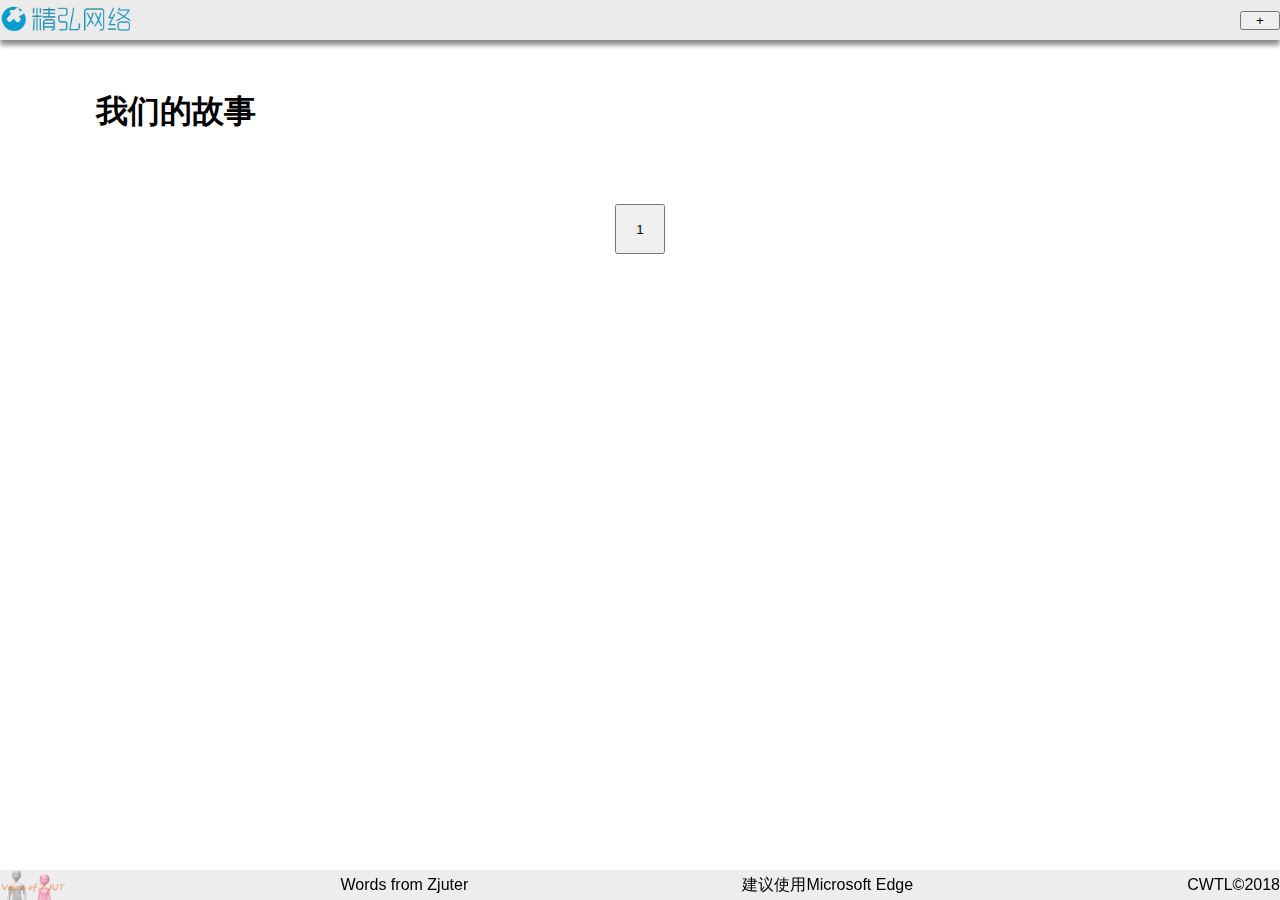
==== board/admin.html @ 1c87cec3 "fix" ====
﻿
<!doctype html>
<html>

<head>
    <meta charset="utf-8" />
    <title>工大之言</title>
    <meta name="viewport" content="width=device-width, initial-scale=1.0">
    <link href="./assets/favicon.ico" rel="icon" type="image/x-icon">
    <link rel="stylesheet" href="./css/buttons.css">
    <link rel="stylesheet" href="./css/css.css">
    <script type="text/javascript" src="https://cdnjs.cloudflare.com/ajax/libs/jquery/3.3.1/jquery.min.js"></script>
</head>

<body>
    <header>
        <nav role="navigation">
            <div class="logo">
                <img alt="logo" src="./assets/Joy.png" height="32" />
            </div>
        </nav>
        <button class="new-post button-small button-highlight button-box button-giant button-longshadow-right button-longshadow-expand" onclick="location.href='newPost.html?source=0'">+</button>
    </header>
    <div class="p-container">
        <h1>我们的故事</h1>
        <div id="message-container" class="message-container">

            <div class="spinner">
                <div class="rect1"></div>
                <div class="rect2"></div>
                <div class="rect3"></div>
                <div class="rect4"></div>
                <div class="rect5"></div>
            </div>

            <div class="message" id="model-message">
                <div class="message-body">
                    <h3 class="message-title">Title</h3>
                    <p class="message-text">The first message</p>
                </div>
                <div>
                    <div class="message-footer">
                        <span><button class="like button button-action button-circle" onclick="like($(this).parent().parent().parent().attr('id'));">👍</button><span class="like-num">0</span></span>
                        <span><button class="dislike button button-action button-circle" onclick="dislike($(this).parent().parent().parent().attr('id'));">👎</button><span class="dislike-num">0</span></span>
                        <button class="Comment-button button button-action button-pill" onclick="newPost($(this)); ">见解</button>
                        <button class="Comment-button button button-caution button-circle button-jumbo" onclick="delPost($(this).parent().parent().parent().attr('id'),adminCode); ">X</button>
                    </div>
                    <div class="comment-container"></div>
                </div>
            </div>
            <div class="message comment" id="model-comment">
                <div class="message-body">
                    <h3 class="message-title">Title</h3>
                    <p class="message-text">The first message</p>
                </div>
                <div>
                    <div class="message-footer">
                        <span><button class="like button button-action button-circle" onclick="like($(this).parent().parent().parent().attr('id'));">👍</button><span class="like-num">0</span></span>
                        <span><button class="dislike button button-action button-circle" onclick="dislike($(this).parent().parent().parent().attr('id'));">👎</button><span class="dislike-num">0</span></span>
                        <button class="Comment-button button button-action button-pill" onclick="newPost($(this)); ">见解</button>
                        <button class="Comment-button button button-caution button-circle button-jumbo" onclick="delPost($(this).parent().parent().parent().attr('id'),adminCode); ">X</button>
                    </div>
                    <div class="comment-container"></div>
                </div>

            </div>
        </div>
        <div class="page-container" id="page-container">
            <button class="switchPage-button button button-action button-circle" onclick="Clean();Get_data(parseInt(event.target.innerHTML));">1</button>
        </div>
    </div>
    <footer>
        <img alt="footlogo" src="./assets/footer.png" height="32" />
        <span>Words from Zjuter</span>
        <span>建议使用Microsoft Edge</span>
        <span>CWTL©2018</span>
    </footer>
    <!-- Scripts -->
    <script type="text/javascript" src="./js/js.js"></script>
    <script type="text/javascript">
        function newPost(combut) {
            location.href = 'newPost.html?source=' + combut.parent().parent().parent().attr('id');
        }
    </script>
</body>
<script>
    $("#model-message").hide(); //隐藏模板
    $("#model-comment").hide(); //隐藏模板
    GetPageInfo();
    Get_data(1);
    var ac = getQueryString("ac");
    var adminCode=ac;
</script>

</html>
---- board/css/css.css ----
﻿@charset "UTF-8";

* {
	-webkit-box-sizing: border-box;
	   -moz-box-sizing: border-box;
	        box-sizing: border-box;
	margin: 0;
	padding: 0;
}

html, body {
	width: 100%;
	height: 100%;
}

body {
	background-color: #fff;
	padding-top: 40px;
}

header {
    position: fixed;
	top: 0;
	left: 0;
	z-index: 100;
	
	display: -webkit-flex;
	display:         flex;
	justify-content: space-between;
	-webkit-align-items: center;
            align-items: center;
	width: 100%;
    height: 40px;
    -webkit-backdrop-filter: blur(20px);
          backdrop-filter: blur(20px);
    background-color: rgb(230, 230, 230,0.8);
	box-shadow: 0px 5px 5px #888888;
	
}

.logo {
text-align: center;

}
.new-post {
	width: 40px;
}

.back {
	width: 40px;
}

.p-container{
	width: 100%;
	margin-top: 50px;
	margin-bottom: 150px;
}
.p-container h1{
	margin-left: 3em;
	margin-right: auto;
}

.message-container {
	display: -webkit-flex;
	display:         flex;
	flex-direction: column; 
	/* justify-content: center; */
	flex-wrap: wrap;
	-webkit-align-items: center;
            align-items: center;

	width: 70%;
	margin-top: 50px;
	margin-bottom: 20px;
	margin-left: auto;
	margin-right: auto;
}

.message {
	width: 90%;
	max-width: 1600px;
	min-width: 300px;
	overflow: hidden;
	border: 1px;
	border-radius: 10px;
	border-style: solid;
	border-color: rgb(170, 175, 170);
	margin-left: auto;
	margin-right: auto;	
	margin-top: 10px;
	margin-bottom: 15px;
	box-shadow: 0px 5px 5px #888888;
}

.message-body {
	margin: 2em;
}

.message-footer {
	display: -webkit-flex;
	display:         flex;
	justify-content: center; 

	margin: 10px;
}

.page-container {
	display: -webkit-flex;
	display:         flex;
	
	-webkit-justify-content: center;
            justify-content: center;
	width: 100%;
	margin-top: 10px;
	margin-bottom: 200px;

}
.switchPage-button {
	width:50px;
	height:50px;
}
/* .comment {
	margin: 10px;
} */
.Comment-button {
	display: inline;
}

footer {
	position: fixed;
	bottom: 0;
	left: 0;

	display: -webkit-flex;
	display:         flex;
	justify-content: space-between;
	-webkit-align-items: center;
            align-items: center;
	width: 100%;
	height: 30px;

	-webkit-backdrop-filter: blur(20px);
	backdrop-filter: blur(20px);
	background-color: rgb(230, 230, 230,0.7);
	
}
footer span {
	font-family:-apple-system, BlinkMacSystemFont, 'Segoe UI', Roboto, Oxygen, Ubuntu, Cantarell, 'Open Sans', 'Helvetica Neue', sans-serif;
	
}


.spinner {
    margin: 100px auto;
    width: 50px;
    height: 60px;
    text-align: center;
    font-size: 10px;
}

    .spinner > div {
        background-color: #67CF22;
        height: 100%;
        width: 6px;
        display: inline-block;
        -webkit-animation: stretchdelay 1.2s infinite ease-in-out;
        animation: stretchdelay 1.2s infinite ease-in-out;
    }

    .spinner .rect2 {
        -webkit-animation-delay: -1.1s;
        animation-delay: -1.1s;
    }

    .spinner .rect3 {
        -webkit-animation-delay: -1.0s;
        animation-delay: -1.0s;
    }

    .spinner .rect4 {
        -webkit-animation-delay: -0.9s;
        animation-delay: -0.9s;
    }

    .spinner .rect5 {
        -webkit-animation-delay: -0.8s;
        animation-delay: -0.8s;
    }

@-webkit-keyframes stretchdelay {
    0%, 40%, 100% {
        -webkit-transform: scaleY(0.4)
    }

    20% {
        -webkit-transform: scaleY(1.0)
    }
}

@keyframes stretchdelay {
    0%, 40%, 100% {
        transform: scaleY(0.4);
        -webkit-transform: scaleY(0.4);
    }

    20% {
        transform: scaleY(1.0);
        -webkit-transform: scaleY(1.0);
    }
}
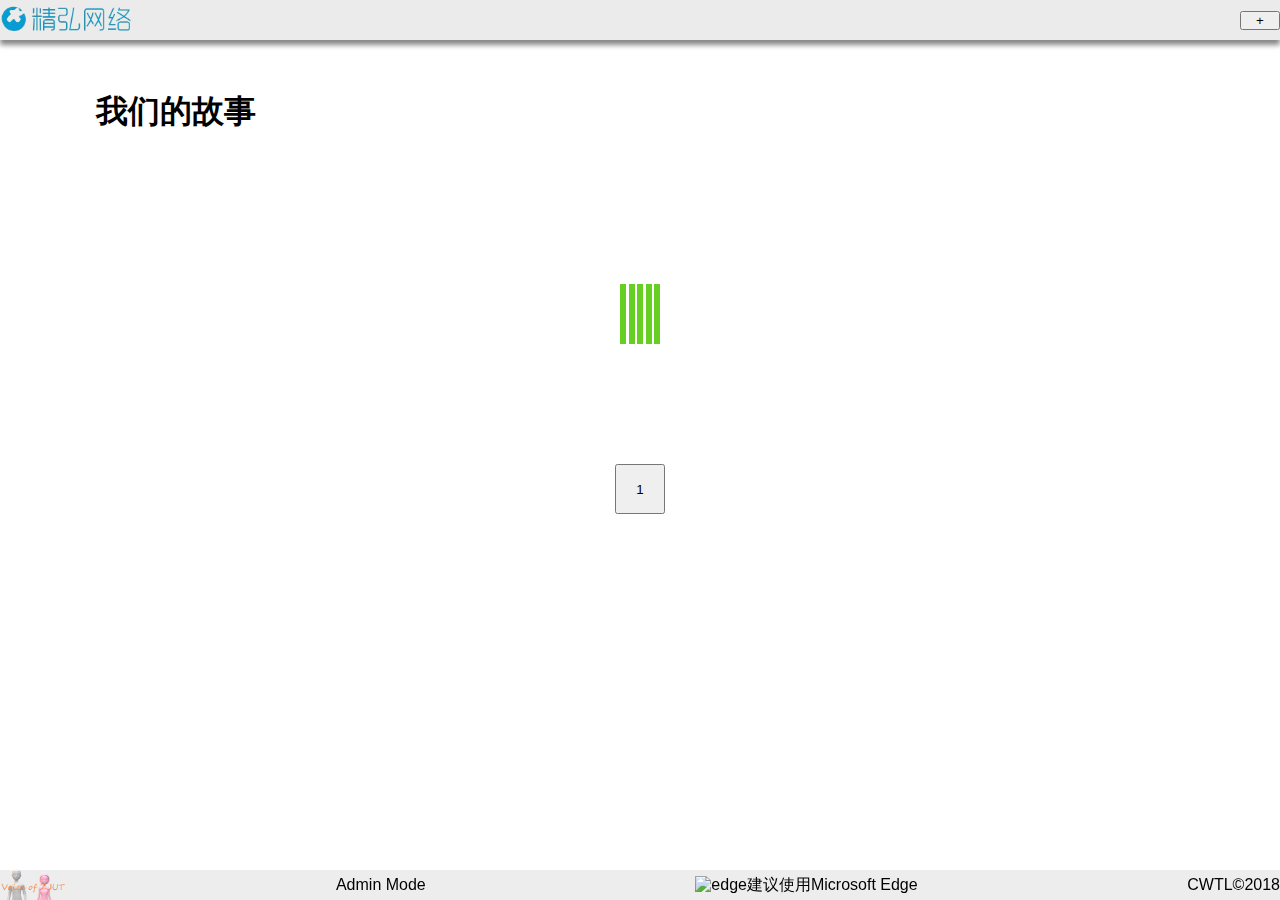
==== commit 2aef37de: "fix" ====
--- a/board/admin.html
+++ b/board/admin.html
@@ -1,5 +1,4 @@
-﻿
-<!doctype html>
+﻿<!doctype html>
 <html>
 
 <head>
@@ -19,7 +18,8 @@
                 <img alt="logo" src="./assets/Joy.png" height="32" />
             </div>
         </nav>
-        <button class="new-post button-small button-highlight button-box button-giant button-longshadow-right button-longshadow-expand" onclick="location.href='newPost.html?source=0'">+</button>
+        <button class="new-post button-small button-highlight button-box button-giant button-longshadow-right button-longshadow-expand"
+            onclick="location.href='newPost.html?source=0'">+</button>
     </header>
     <div class="p-container">
         <h1>我们的故事</h1>
@@ -40,10 +40,12 @@
                 </div>
                 <div>
                     <div class="message-footer">
-                        <span><button class="like button button-action button-circle" onclick="like($(this).parent().parent().parent().attr('id'));">👍</button><span class="like-num">0</span></span>
-                        <span><button class="dislike button button-action button-circle" onclick="dislike($(this).parent().parent().parent().attr('id'));">👎</button><span class="dislike-num">0</span></span>
+                        <span><button class="like button button-action button-circle" onclick="like($(this).parent().parent().parent().parent().attr('id'));">👍</button><span
+                                class="like-num">0</span></span>
+                        <span><button class="dislike button button-action button-circle" onclick="dislike($(this).parent().parent().parent().parent().attr('id'));">👎</button><span
+                                class="dislike-num">0</span></span>
                         <button class="Comment-button button button-action button-pill" onclick="newPost($(this)); ">见解</button>
-                        <button class="Comment-button button button-caution button-circle button-jumbo" onclick="delPost($(this).parent().parent().parent().attr('id'),adminCode); ">X</button>
+                        <button class="del-button button button-action button-circle" onclick="delPost($(this).parent().parent().parent().attr('id'),adminCode); ">X</button>
                     </div>
                     <div class="comment-container"></div>
                 </div>
@@ -55,10 +57,12 @@
                 </div>
                 <div>
                     <div class="message-footer">
-                        <span><button class="like button button-action button-circle" onclick="like($(this).parent().parent().parent().attr('id'));">👍</button><span class="like-num">0</span></span>
-                        <span><button class="dislike button button-action button-circle" onclick="dislike($(this).parent().parent().parent().attr('id'));">👎</button><span class="dislike-num">0</span></span>
+                        <span><button class="like button button-action button-circle" onclick="like($(this).parent().parent().parent().parent().attr('id'));">👍</button><span
+                                class="like-num">0</span></span>
+                        <span><button class="dislike button button-action button-circle" onclick="dislike($(this).parent().parent().parent().parent().attr('id'));">👎</button><span
+                                class="dislike-num">0</span></span>
                         <button class="Comment-button button button-action button-pill" onclick="newPost($(this)); ">见解</button>
-                        <button class="Comment-button button button-caution button-circle button-jumbo" onclick="delPost($(this).parent().parent().parent().attr('id'),adminCode); ">X</button>
+                        <button class="del-button button button-action button-circle" onclick="delPost($(this).parent().parent().parent().attr('id'),adminCode); ">X</button>
                     </div>
                     <div class="comment-container"></div>
                 </div>
@@ -71,8 +75,8 @@
     </div>
     <footer>
         <img alt="footlogo" src="./assets/footer.png" height="32" />
-        <span>Words from Zjuter</span>
-        <span>建议使用Microsoft Edge</span>
+        <span>Admin Mode</span>
+        <span><img alt="edge" src="./assets/edge.png" height="18" />建议使用Microsoft Edge</span>
         <span>CWTL©2018</span>
     </footer>
     <!-- Scripts -->
@@ -84,12 +88,25 @@
     </script>
 </body>
 <script>
+
+
     $("#model-message").hide(); //隐藏模板
     $("#model-comment").hide(); //隐藏模板
-    GetPageInfo();
-    Get_data(1);
     var ac = getQueryString("ac");
-    var adminCode=ac;
+    var adminCode = ac;
+    if (ac == '0' || ac == '') {
+        var theResponse = window.prompt("欢迎？请输入管理员密码:", "");
+        adminCodeCK(theResponse);
+      
+        
+        GetPageInfo();
+        Get_data(1);
+    }else{
+        adminCodeCK(theResponse);  
+      GetPageInfo();
+      Get_data(1);
+    }
+
 </script>
 
-</html>
+</html>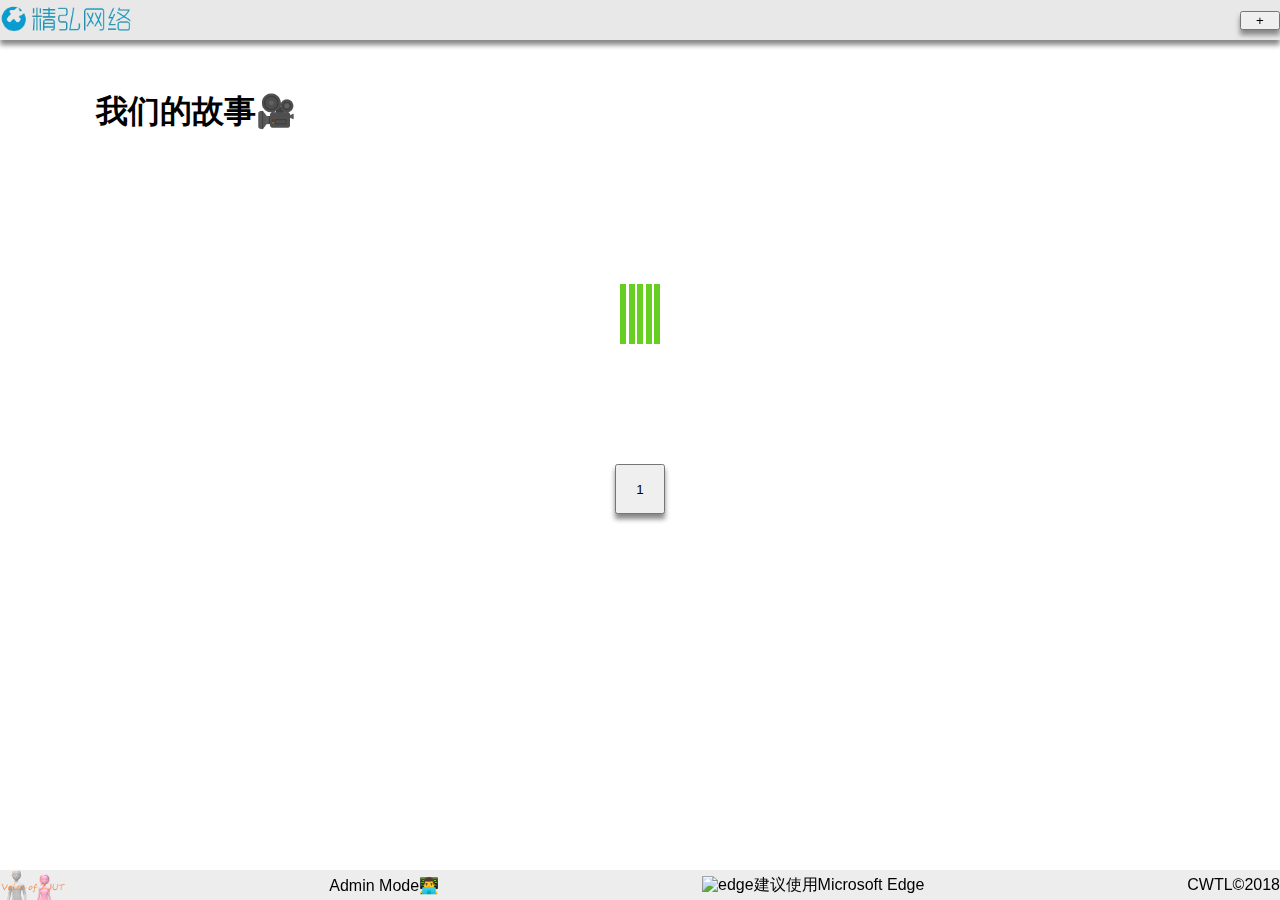
==== commit 2df277cb: "fix" ====
--- a/board/admin.html
+++ b/board/admin.html
@@ -22,7 +22,7 @@
             onclick="location.href='newPost.html?source=0'">+</button>
     </header>
     <div class="p-container">
-        <h1>我们的故事</h1>
+        <h1>我们的故事🎥</h1>
         <div id="message-container" class="message-container">
 
             <div class="spinner">
@@ -37,6 +37,7 @@
                 <div class="message-body">
                     <h3 class="message-title">Title</h3>
                     <p class="message-text">The first message</p>
+                    <p class="message-time"></p>
                 </div>
                 <div>
                     <div class="message-footer">
@@ -75,7 +76,7 @@
     </div>
     <footer>
         <img alt="footlogo" src="./assets/footer.png" height="32" />
-        <span>Admin Mode</span>
+        <span>Admin Mode👨‍💻</span>
         <span><img alt="edge" src="./assets/edge.png" height="18" />建议使用Microsoft Edge</span>
         <span>CWTL©2018</span>
     </footer>
@@ -97,14 +98,9 @@
     if (ac == '0' || ac == '') {
         var theResponse = window.prompt("欢迎？请输入管理员密码:", "");
         adminCodeCK(theResponse);
-      
-        
-        GetPageInfo();
-        Get_data(1);
     }else{
-        adminCodeCK(theResponse);  
-      GetPageInfo();
-      Get_data(1);
+        adminCodeCK(adminCode,true);  
+       
     }
 
 </script>
--- a/board/css/css.css
+++ b/board/css/css.css
@@ -1,154 +1,157 @@
-﻿@charset "UTF-8";
+@charset "UTF-8";
 
 * {
-	-webkit-box-sizing: border-box;
-	   -moz-box-sizing: border-box;
-	        box-sizing: border-box;
-	margin: 0;
-	padding: 0;
+    -webkit-box-sizing: border-box;
+    -moz-box-sizing: border-box;
+    box-sizing: border-box;
+    margin: 0;
+    padding: 0;
 }
 
 html, body {
-	width: 100%;
-	height: 100%;
+    width: 100%;
+    height: 100%;
 }
 
 body {
-	background-color: #fff;
-	padding-top: 40px;
+    background-color: #fff;
+    padding-top: 40px;
 }
 
 header {
     position: fixed;
-	top: 0;
-	left: 0;
-	z-index: 100;
-	
-	display: -webkit-flex;
-	display:         flex;
-	justify-content: space-between;
-	-webkit-align-items: center;
-            align-items: center;
-	width: 100%;
+    top: 0;
+    left: 0;
+    z-index: 100;
+    display: -webkit-flex;
+    display: flex;
+    justify-content: space-between;
+    -webkit-align-items: center;
+    align-items: center;
+    width: 100%;
     height: 40px;
     -webkit-backdrop-filter: blur(20px);
-          backdrop-filter: blur(20px);
-    background-color: rgb(230, 230, 230,0.8);
-	box-shadow: 0px 5px 5px #888888;
-	
+    backdrop-filter: blur(20px);
+    background-color: rgb(230, 230, 230, 0.9);
+    box-shadow: 0px 5px 5px #888888;
+}
+
+button {
+    box-shadow: 0px 5px 5px #888888;
 }
 
 .logo {
-text-align: center;
-
-}
+    text-align: center;
+}
+
 .new-post {
-	width: 40px;
+    width: 40px;
 }
 
 .back {
-	width: 40px;
-}
-
-.p-container{
-	width: 100%;
-	margin-top: 50px;
-	margin-bottom: 150px;
-}
-.p-container h1{
-	margin-left: 3em;
-	margin-right: auto;
+    width: 40px;
+}
+
+.p-container {
+    width: 100%;
+    margin-top: 50px;
+    margin-bottom: 150px;
+}
+
+.p-container h1 {
+    margin-left: 3em;
+    margin-right: auto;
 }
 
 .message-container {
-	display: -webkit-flex;
-	display:         flex;
-	flex-direction: column; 
-	/* justify-content: center; */
-	flex-wrap: wrap;
-	-webkit-align-items: center;
-            align-items: center;
-
-	width: 70%;
-	margin-top: 50px;
-	margin-bottom: 20px;
-	margin-left: auto;
-	margin-right: auto;
-}
-
+    display: -webkit-flex;
+    display: flex;
+    flex-direction: column;
+    /* justify-content: center; */
+    flex-wrap: wrap;
+    -webkit-align-items: center;
+    align-items: center;
+    width: 70%;
+    margin-top: 50px;
+    margin-bottom: 20px;
+    margin-left: auto;
+    margin-right: auto;
+}
+.message-time{
+    margin-right: 10px;
+}
 .message {
-	width: 90%;
-	max-width: 1600px;
-	min-width: 300px;
-	overflow: hidden;
-	border: 1px;
-	border-radius: 10px;
-	border-style: solid;
-	border-color: rgb(170, 175, 170);
-	margin-left: auto;
-	margin-right: auto;	
-	margin-top: 10px;
-	margin-bottom: 15px;
-	box-shadow: 0px 5px 5px #888888;
+    width: 90%;
+    max-width: 1600px;
+    min-width: 200px;
+    overflow: hidden;
+    border: 0.5px;
+    border-radius: 10px;
+    border-style: solid;
+    border-color: rgb(211, 211, 211);
+    margin-left: auto;
+    margin-right: auto;
+    margin-top: 10px;
+    margin-bottom: 15px;
+    box-shadow: 0px 3px 10px 5px #aaa;
 }
 
 .message-body {
-	margin: 2em;
+    margin: 2em;
 }
 
 .message-footer {
-	display: -webkit-flex;
-	display:         flex;
-	justify-content: center; 
-
-	margin: 10px;
+    display: -webkit-flex;
+    display: flex;
+    justify-content: center;
+    margin: 10px;
 }
 
 .page-container {
-	display: -webkit-flex;
-	display:         flex;
-	
-	-webkit-justify-content: center;
-            justify-content: center;
-	width: 100%;
-	margin-top: 10px;
-	margin-bottom: 200px;
-
-}
+    display: -webkit-flex;
+    display: flex;
+    -webkit-justify-content: center;
+    justify-content: center;
+    width: 100%;
+    margin-top: 10px;
+    margin-bottom: 200px;
+}
+
 .switchPage-button {
-	width:50px;
-	height:50px;
-}
+    width: 50px;
+    height: 50px;
+}
+
 /* .comment {
 	margin: 10px;
 } */
 .Comment-button {
-	display: inline;
+    display: inline;
+}
+.del-button{
+    display: inline;
+    background-color: rosybrown;
 }
 
 footer {
-	position: fixed;
-	bottom: 0;
-	left: 0;
-
-	display: -webkit-flex;
-	display:         flex;
-	justify-content: space-between;
-	-webkit-align-items: center;
-            align-items: center;
-	width: 100%;
-	height: 30px;
-
-	-webkit-backdrop-filter: blur(20px);
-	backdrop-filter: blur(20px);
-	background-color: rgb(230, 230, 230,0.7);
-	
-}
+    position: fixed;
+    bottom: 0;
+    left: 0;
+    display: -webkit-flex;
+    display: flex;
+    justify-content: space-between;
+    -webkit-align-items: center;
+    align-items: center;
+    width: 100%;
+    height: 30px;
+    -webkit-backdrop-filter: blur(20px);
+    backdrop-filter: blur(20px);
+    background-color: rgb(230, 230, 230, 0.7);
+}
+
 footer span {
-	font-family:-apple-system, BlinkMacSystemFont, 'Segoe UI', Roboto, Oxygen, Ubuntu, Cantarell, 'Open Sans', 'Helvetica Neue', sans-serif;
-	
-}
-
+    font-family: -apple-system, BlinkMacSystemFont, 'Segoe UI', Roboto, Oxygen, Ubuntu, Cantarell, 'Open Sans', 'Helvetica Neue', sans-serif;
+}
 
 .spinner {
     margin: 100px auto;
@@ -158,34 +161,34 @@
     font-size: 10px;
 }
 
-    .spinner > div {
-        background-color: #67CF22;
-        height: 100%;
-        width: 6px;
-        display: inline-block;
-        -webkit-animation: stretchdelay 1.2s infinite ease-in-out;
-        animation: stretchdelay 1.2s infinite ease-in-out;
-    }
-
-    .spinner .rect2 {
-        -webkit-animation-delay: -1.1s;
-        animation-delay: -1.1s;
-    }
-
-    .spinner .rect3 {
-        -webkit-animation-delay: -1.0s;
-        animation-delay: -1.0s;
-    }
-
-    .spinner .rect4 {
-        -webkit-animation-delay: -0.9s;
-        animation-delay: -0.9s;
-    }
-
-    .spinner .rect5 {
-        -webkit-animation-delay: -0.8s;
-        animation-delay: -0.8s;
-    }
+.spinner>div {
+    background-color: #67CF22;
+    height: 100%;
+    width: 6px;
+    display: inline-block;
+    -webkit-animation: stretchdelay 1.2s infinite ease-in-out;
+    animation: stretchdelay 1.2s infinite ease-in-out;
+}
+
+.spinner .rect2 {
+    -webkit-animation-delay: -1.1s;
+    animation-delay: -1.1s;
+}
+
+.spinner .rect3 {
+    -webkit-animation-delay: -1.0s;
+    animation-delay: -1.0s;
+}
+
+.spinner .rect4 {
+    -webkit-animation-delay: -0.9s;
+    animation-delay: -0.9s;
+}
+
+.spinner .rect5 {
+    -webkit-animation-delay: -0.8s;
+    animation-delay: -0.8s;
+}
 
 @-webkit-keyframes stretchdelay {
     0%, 40%, 100% {
@@ -207,4 +210,4 @@
         transform: scaleY(1.0);
         -webkit-transform: scaleY(1.0);
     }
-}+}
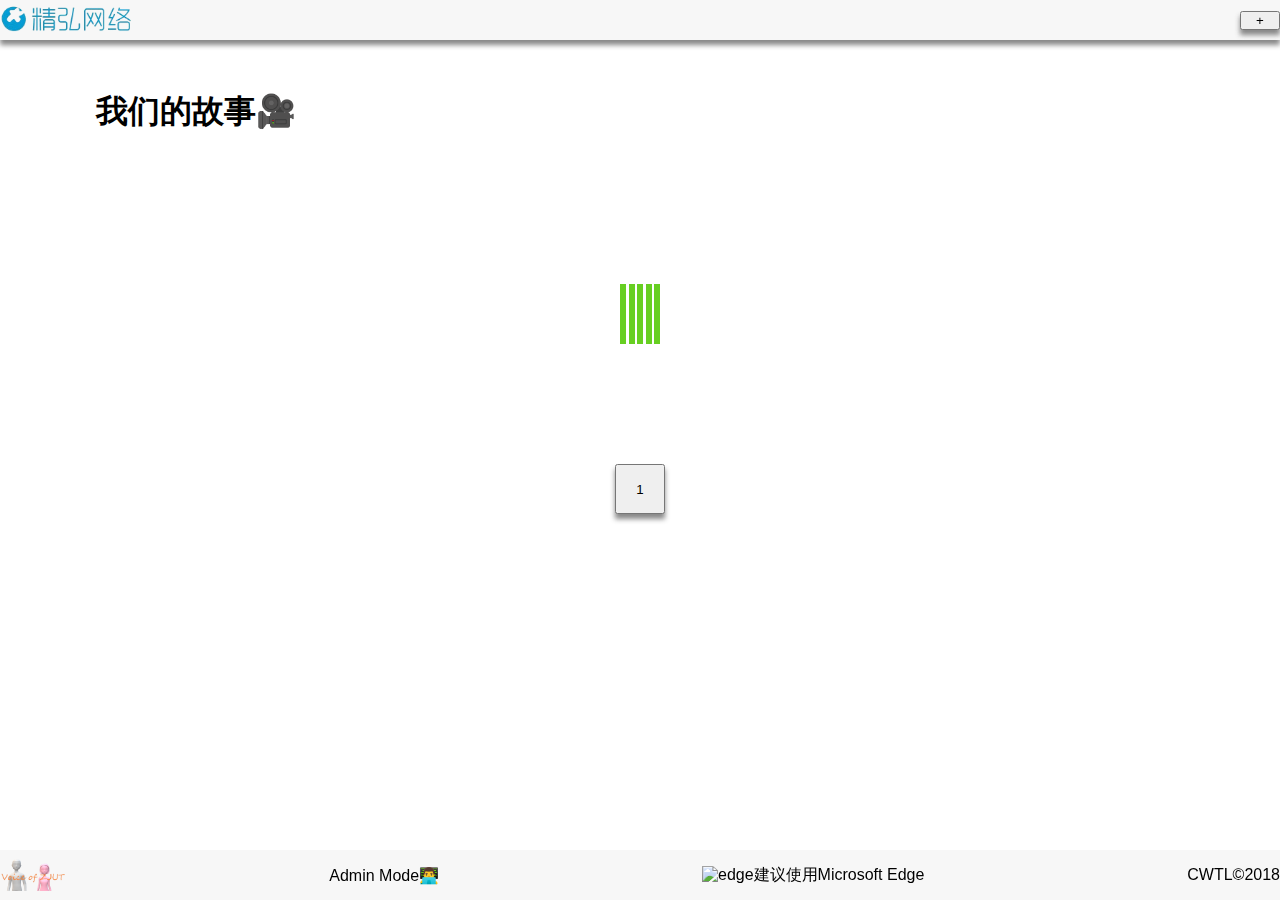
==== commit 92c7485f: "Simplify & beautify" ====
--- a/board/admin.html
+++ b/board/admin.html
@@ -1,108 +1,106 @@
-﻿<!doctype html>
-<html>
-
-<head>
-    <meta charset="utf-8" />
-    <title>工大之言</title>
-    <meta name="viewport" content="width=device-width, initial-scale=1.0">
-    <link href="./assets/favicon.ico" rel="icon" type="image/x-icon">
-    <link rel="stylesheet" href="./css/buttons.css">
-    <link rel="stylesheet" href="./css/css.css">
-    <script type="text/javascript" src="https://cdnjs.cloudflare.com/ajax/libs/jquery/3.3.1/jquery.min.js"></script>
-</head>
-
-<body>
-    <header>
-        <nav role="navigation">
-            <div class="logo">
-                <img alt="logo" src="./assets/Joy.png" height="32" />
-            </div>
-        </nav>
-        <button class="new-post button-small button-highlight button-box button-giant button-longshadow-right button-longshadow-expand"
-            onclick="location.href='newPost.html?source=0'">+</button>
-    </header>
-    <div class="p-container">
-        <h1>我们的故事🎥</h1>
-        <div id="message-container" class="message-container">
-
-            <div class="spinner">
-                <div class="rect1"></div>
-                <div class="rect2"></div>
-                <div class="rect3"></div>
-                <div class="rect4"></div>
-                <div class="rect5"></div>
-            </div>
-
-            <div class="message" id="model-message">
-                <div class="message-body">
-                    <h3 class="message-title">Title</h3>
-                    <p class="message-text">The first message</p>
-                    <p class="message-time"></p>
-                </div>
-                <div>
-                    <div class="message-footer">
-                        <span><button class="like button button-action button-circle" onclick="like($(this).parent().parent().parent().parent().attr('id'));">👍</button><span
-                                class="like-num">0</span></span>
-                        <span><button class="dislike button button-action button-circle" onclick="dislike($(this).parent().parent().parent().parent().attr('id'));">👎</button><span
-                                class="dislike-num">0</span></span>
-                        <button class="Comment-button button button-action button-pill" onclick="newPost($(this)); ">见解</button>
-                        <button class="del-button button button-action button-circle" onclick="delPost($(this).parent().parent().parent().attr('id'),adminCode); ">X</button>
-                    </div>
-                    <div class="comment-container"></div>
-                </div>
-            </div>
-            <div class="message comment" id="model-comment">
-                <div class="message-body">
-                    <h3 class="message-title">Title</h3>
-                    <p class="message-text">The first message</p>
-                </div>
-                <div>
-                    <div class="message-footer">
-                        <span><button class="like button button-action button-circle" onclick="like($(this).parent().parent().parent().parent().attr('id'));">👍</button><span
-                                class="like-num">0</span></span>
-                        <span><button class="dislike button button-action button-circle" onclick="dislike($(this).parent().parent().parent().parent().attr('id'));">👎</button><span
-                                class="dislike-num">0</span></span>
-                        <button class="Comment-button button button-action button-pill" onclick="newPost($(this)); ">见解</button>
-                        <button class="del-button button button-action button-circle" onclick="delPost($(this).parent().parent().parent().attr('id'),adminCode); ">X</button>
-                    </div>
-                    <div class="comment-container"></div>
-                </div>
-
-            </div>
-        </div>
-        <div class="page-container" id="page-container">
-            <button class="switchPage-button button button-action button-circle" onclick="Clean();Get_data(parseInt(event.target.innerHTML));">1</button>
-        </div>
-    </div>
-    <footer>
-        <img alt="footlogo" src="./assets/footer.png" height="32" />
-        <span>Admin Mode👨‍💻</span>
-        <span><img alt="edge" src="./assets/edge.png" height="18" />建议使用Microsoft Edge</span>
-        <span>CWTL©2018</span>
-    </footer>
-    <!-- Scripts -->
-    <script type="text/javascript" src="./js/js.js"></script>
-    <script type="text/javascript">
-        function newPost(combut) {
-            location.href = 'newPost.html?source=' + combut.parent().parent().parent().attr('id');
-        }
-    </script>
-</body>
-<script>
-
-
-    $("#model-message").hide(); //隐藏模板
-    $("#model-comment").hide(); //隐藏模板
-    var ac = getQueryString("ac");
-    var adminCode = ac;
-    if (ac == '0' || ac == '') {
-        var theResponse = window.prompt("欢迎？请输入管理员密码:", "");
-        adminCodeCK(theResponse);
-    }else{
-        adminCodeCK(adminCode,true);  
-       
-    }
-
-</script>
-
-</html>+﻿
+<!doctype html>
+<html>
+
+<head>
+    <meta charset="utf-8" />
+    <title>工大之言</title>
+    <meta name="viewport" content="width=device-width, initial-scale=1.0">
+    <link href="./assets/favicon.ico" rel="icon" type="image/x-icon">
+    <link rel="stylesheet" href="./css/buttons.css">
+    <link rel="stylesheet" href="./css/css.css">
+    <script type="text/javascript" src="https://cdnjs.cloudflare.com/ajax/libs/jquery/3.3.1/jquery.min.js"></script>
+</head>
+
+<body>
+    <header>
+        <nav role="navigation">
+            <div class="logo">
+                <img alt="logo" src="./assets/Joy.png" height="32" />
+            </div>
+        </nav>
+        <button class="new-post button-small button-highlight button-box button-giant button-longshadow-right button-longshadow-expand" onclick="location.href='newPost.html?source=0'">+</button>
+    </header>
+    <div class="p-container">
+        <h1>我们的故事🎥</h1>
+        <div id="message-container" class="message-container">
+
+            <div class="spinner">
+                <div class="rect1"></div>
+                <div class="rect2"></div>
+                <div class="rect3"></div>
+                <div class="rect4"></div>
+                <div class="rect5"></div>
+            </div>
+
+            <div class="message" id="model-message">
+                <div class="message-body">
+                    <h3 class="message-title">Title</h3>
+                    <p class="message-text">The first message</p>
+                    <p class="message-time"></p>
+                </div>
+                <div>
+                    <div class="message-footer">
+                        <span><button class="like button button-action button-circle" onclick="like($(this).parent().parent().parent().parent().attr('id'));">👍</button><span class="like-num">0</span></span>
+                        <span><button class="dislike button button-action button-circle" onclick="dislike($(this).parent().parent().parent().parent().attr('id'));">👎</button><span class="dislike-num">0</span></span>
+                        <button class="Comment-button button button-action button-pill" onclick="newPost($(this)); ">见解</button>
+                        <button class="del-button button button-action button-circle" onclick="delPost($(this).parent().parent().parent().attr('id'),adminCode); ">X</button>
+                    </div>
+                    <div class="comment-container"></div>
+                </div>
+            </div>
+            <div class="message comment" id="model-comment">
+                <div class="message-body">
+                    <h3 class="message-title">Title</h3>
+                    <p class="message-text">The first message</p>
+                    <p class="message-time"></p>
+                </div>
+                <div>
+                    <div class="message-footer">
+                        <span><button class="like button button-action button-circle" onclick="like($(this).parent().parent().parent().parent().attr('id'));">👍</button><span class="like-num">0</span></span>
+                        <span><button class="dislike button button-action button-circle" onclick="dislike($(this).parent().parent().parent().parent().attr('id'));">👎</button><span class="dislike-num">0</span></span>
+                        <button class="Comment-button button button-action button-pill" onclick="newPost($(this)); ">见解</button>
+                        <button class="del-button button button-action button-circle" onclick="delPost($(this).parent().parent().parent().attr('id'),adminCode); ">X</button>
+                    </div>
+                    <div class="comment-container"></div>
+                </div>
+
+            </div>
+        </div>
+        <div class="page-container" id="page-container">
+            <button class="switchPage-button button button-action button-circle" onclick="Clean();Get_data(parseInt(event.target.innerHTML));">1</button>
+        </div>
+    </div>
+    <footer>
+        <img alt="footlogo" src="./assets/footer.png" height="32" />
+        <span>Admin Mode👨‍💻</span>
+        <span><img alt="edge" src="./assets/edge.png" height="16" />建议使用Microsoft Edge</span>
+        <span>CWTL©2018</span>
+    </footer>
+    <!-- Scripts -->
+    <script type="text/javascript" src="./js/js.js"></script>
+    <script type="text/javascript">
+        function newPost(combut) {
+            location.href = 'newPost.html?source=' + combut.parent().parent().parent().attr('id');
+        }
+    </script>
+</body>
+<script>
+    $("#model-message").hide(); //隐藏模板
+    $("#model-comment").hide(); //隐藏模板
+    var ac = getQueryString("ac");
+    var adminCode = ac;
+    if (ac == '0' || ac == '') {
+        var theResponse = window.prompt("欢迎？请输入管理员密码:", "");
+        if (theResponse == null) {
+            location.href = 'index.html';
+        } else {
+            adminCodeCK(theResponse);
+        }
+    } else {
+        adminCodeCK(adminCode, true);
+
+    }
+</script>
+
+</html>
--- a/board/css/css.css
+++ b/board/css/css.css
@@ -1,213 +1,211 @@
-@charset "UTF-8";
-
-* {
-    -webkit-box-sizing: border-box;
-    -moz-box-sizing: border-box;
-    box-sizing: border-box;
-    margin: 0;
-    padding: 0;
-}
-
-html, body {
-    width: 100%;
-    height: 100%;
-}
-
-body {
-    background-color: #fff;
-    padding-top: 40px;
-}
-
-header {
-    position: fixed;
-    top: 0;
-    left: 0;
-    z-index: 100;
-    display: -webkit-flex;
-    display: flex;
-    justify-content: space-between;
-    -webkit-align-items: center;
-    align-items: center;
-    width: 100%;
-    height: 40px;
-    -webkit-backdrop-filter: blur(20px);
-    backdrop-filter: blur(20px);
-    background-color: rgb(230, 230, 230, 0.9);
-    box-shadow: 0px 5px 5px #888888;
-}
-
-button {
-    box-shadow: 0px 5px 5px #888888;
-}
-
-.logo {
-    text-align: center;
-}
-
-.new-post {
-    width: 40px;
-}
-
-.back {
-    width: 40px;
-}
-
-.p-container {
-    width: 100%;
-    margin-top: 50px;
-    margin-bottom: 150px;
-}
-
-.p-container h1 {
-    margin-left: 3em;
-    margin-right: auto;
-}
-
-.message-container {
-    display: -webkit-flex;
-    display: flex;
-    flex-direction: column;
-    /* justify-content: center; */
-    flex-wrap: wrap;
-    -webkit-align-items: center;
-    align-items: center;
-    width: 70%;
-    margin-top: 50px;
-    margin-bottom: 20px;
-    margin-left: auto;
-    margin-right: auto;
-}
-.message-time{
-    margin-right: 10px;
-}
-.message {
-    width: 90%;
-    max-width: 1600px;
-    min-width: 200px;
-    overflow: hidden;
-    border: 0.5px;
-    border-radius: 10px;
-    border-style: solid;
-    border-color: rgb(211, 211, 211);
-    margin-left: auto;
-    margin-right: auto;
-    margin-top: 10px;
-    margin-bottom: 15px;
-    box-shadow: 0px 3px 10px 5px #aaa;
-}
-
-.message-body {
-    margin: 2em;
-}
-
-.message-footer {
-    display: -webkit-flex;
-    display: flex;
-    justify-content: center;
-    margin: 10px;
-}
-
-.page-container {
-    display: -webkit-flex;
-    display: flex;
-    -webkit-justify-content: center;
-    justify-content: center;
-    width: 100%;
-    margin-top: 10px;
-    margin-bottom: 200px;
-}
-
-.switchPage-button {
-    width: 50px;
-    height: 50px;
-}
-
-/* .comment {
-	margin: 10px;
-} */
-.Comment-button {
-    display: inline;
-}
-.del-button{
-    display: inline;
-    background-color: rosybrown;
-}
-
-footer {
-    position: fixed;
-    bottom: 0;
-    left: 0;
-    display: -webkit-flex;
-    display: flex;
-    justify-content: space-between;
-    -webkit-align-items: center;
-    align-items: center;
-    width: 100%;
-    height: 30px;
-    -webkit-backdrop-filter: blur(20px);
-    backdrop-filter: blur(20px);
-    background-color: rgb(230, 230, 230, 0.7);
-}
-
-footer span {
-    font-family: -apple-system, BlinkMacSystemFont, 'Segoe UI', Roboto, Oxygen, Ubuntu, Cantarell, 'Open Sans', 'Helvetica Neue', sans-serif;
-}
-
-.spinner {
-    margin: 100px auto;
-    width: 50px;
-    height: 60px;
-    text-align: center;
-    font-size: 10px;
-}
-
-.spinner>div {
-    background-color: #67CF22;
-    height: 100%;
-    width: 6px;
-    display: inline-block;
-    -webkit-animation: stretchdelay 1.2s infinite ease-in-out;
-    animation: stretchdelay 1.2s infinite ease-in-out;
-}
-
-.spinner .rect2 {
-    -webkit-animation-delay: -1.1s;
-    animation-delay: -1.1s;
-}
-
-.spinner .rect3 {
-    -webkit-animation-delay: -1.0s;
-    animation-delay: -1.0s;
-}
-
-.spinner .rect4 {
-    -webkit-animation-delay: -0.9s;
-    animation-delay: -0.9s;
-}
-
-.spinner .rect5 {
-    -webkit-animation-delay: -0.8s;
-    animation-delay: -0.8s;
-}
-
-@-webkit-keyframes stretchdelay {
-    0%, 40%, 100% {
-        -webkit-transform: scaleY(0.4)
-    }
-
-    20% {
-        -webkit-transform: scaleY(1.0)
-    }
-}
-
-@keyframes stretchdelay {
-    0%, 40%, 100% {
-        transform: scaleY(0.4);
-        -webkit-transform: scaleY(0.4);
-    }
-
-    20% {
-        transform: scaleY(1.0);
-        -webkit-transform: scaleY(1.0);
-    }
-}
+@charset "UTF-8";
+
+* {
+    -webkit-box-sizing: border-box;
+    -moz-box-sizing: border-box;
+    box-sizing: border-box;
+    margin: 0;
+    padding: 0;
+}
+
+html, body {
+    width: 100%;
+    height: 100%;
+}
+
+body {
+    background-color: #fff;
+    padding-top: 40px;
+}
+
+header {
+    background-color: #eee7;
+    box-shadow: 0px 5px 5px #888888;
+    position: fixed;
+    top: 0;
+    left: 0;
+    z-index: 100;
+    display: -webkit-flex;
+    display: flex;
+    justify-content: space-between;
+    -webkit-align-items: center;
+    align-items: center;
+    width: 100%;
+    height: 40px;
+    -webkit-backdrop-filter: blur(20px);
+    backdrop-filter: blur(20px);
+}
+
+button {
+    box-shadow: 0px 5px 5px #888;
+}
+
+.logo {
+    text-align: center;
+}
+
+.new-post {
+    width: 40px;
+}
+
+.back {
+    width: 40px;
+}
+
+.p-container {
+    width: 100%;
+    margin-top: 50px;
+    margin-bottom: 150px;
+}
+
+.p-container h1 {
+    margin-left: 3em;
+    margin-right: auto;
+}
+
+.message-container {
+    display: -webkit-flex;
+    display: flex;
+    flex-direction: column;
+    /* justify-content: center; */
+    flex-wrap: wrap;
+    -webkit-align-items: center;
+    align-items: center;
+    width: 70%;
+    margin: 50px auto 20px auto;
+}
+
+.message-time {
+    margin-right: 10px;
+}
+
+.message {
+    width: 90%;
+    max-width: 1600px;
+    min-width: 200px;
+    overflow: hidden;
+    /* border: 0px; */
+    border-radius: 5px;
+    /* border-style: solid; */
+    /* border-color: rgb(211, 211, 211); */
+    margin: 10px auto 5px auto;
+    box-shadow: 0px 3px 15px #aaa;
+}
+
+.message-body {
+    margin: 2em;
+}
+
+.message-footer {
+    display: -webkit-flex;
+    display: flex;
+    justify-content: center;
+    margin: 10px;
+}
+
+.page-container {
+    display: -webkit-flex;
+    display: flex;
+    -webkit-justify-content: center;
+    justify-content: center;
+    width: 100%;
+    margin-top: 10px;
+    padding-bottom: 125px;
+}
+
+.switchPage-button {
+    width: 50px;
+    height: 50px;
+}
+
+/* .comment {
+	margin: 10px;
+} */
+.Comment-button {
+    display: inline;
+    white-space: nowrap;
+}
+
+.del-button {
+    display: inline;
+    background-color: rosybrown;
+}
+
+footer {
+    background-color: #eee7;
+    position: fixed;
+    bottom: 0;
+    /* left  : 0; */
+    display: -webkit-flex;
+    display: flex;
+    justify-content: space-between;
+    -webkit-align-items: center;
+    align-items: center;
+    width: 100%;
+    height: 50px;
+    -webkit-backdrop-filter: blur(20px);
+    backdrop-filter: blur(20px);
+}
+
+footer span {
+    font-family: -apple-system, BlinkMacSystemFont, 'Segoe UI', Roboto, Oxygen, Ubuntu, Cantarell, 'Open Sans', 'Helvetica Neue', sans-serif;
+}
+
+.spinner {
+    margin: 100px auto;
+    width: 50px;
+    height: 60px;
+    text-align: center;
+    font-size: 10px;
+}
+
+.spinner>div {
+    background-color: #67CF22;
+    height: 100%;
+    width: 6px;
+    display: inline-block;
+    -webkit-animation: stretchdelay 1.2s infinite ease-in-out;
+    animation: stretchdelay 1.2s infinite ease-in-out;
+}
+
+.spinner .rect2 {
+    -webkit-animation-delay: -1.1s;
+    animation-delay: -1.1s;
+}
+
+.spinner .rect3 {
+    -webkit-animation-delay: -1.0s;
+    animation-delay: -1.0s;
+}
+
+.spinner .rect4 {
+    -webkit-animation-delay: -0.9s;
+    animation-delay: -0.9s;
+}
+
+.spinner .rect5 {
+    -webkit-animation-delay: -0.8s;
+    animation-delay: -0.8s;
+}
+
+@-webkit-keyframes stretchdelay {
+    0%, 40%, 100% {
+        -webkit-transform: scaleY(0.4)
+    }
+
+    20% {
+        -webkit-transform: scaleY(1.0)
+    }
+}
+
+@keyframes stretchdelay {
+    0%, 40%, 100% {
+        transform: scaleY(0.4);
+        -webkit-transform: scaleY(0.4);
+    }
+
+    20% {
+        transform: scaleY(1.0);
+        -webkit-transform: scaleY(1.0);
+    }
+}
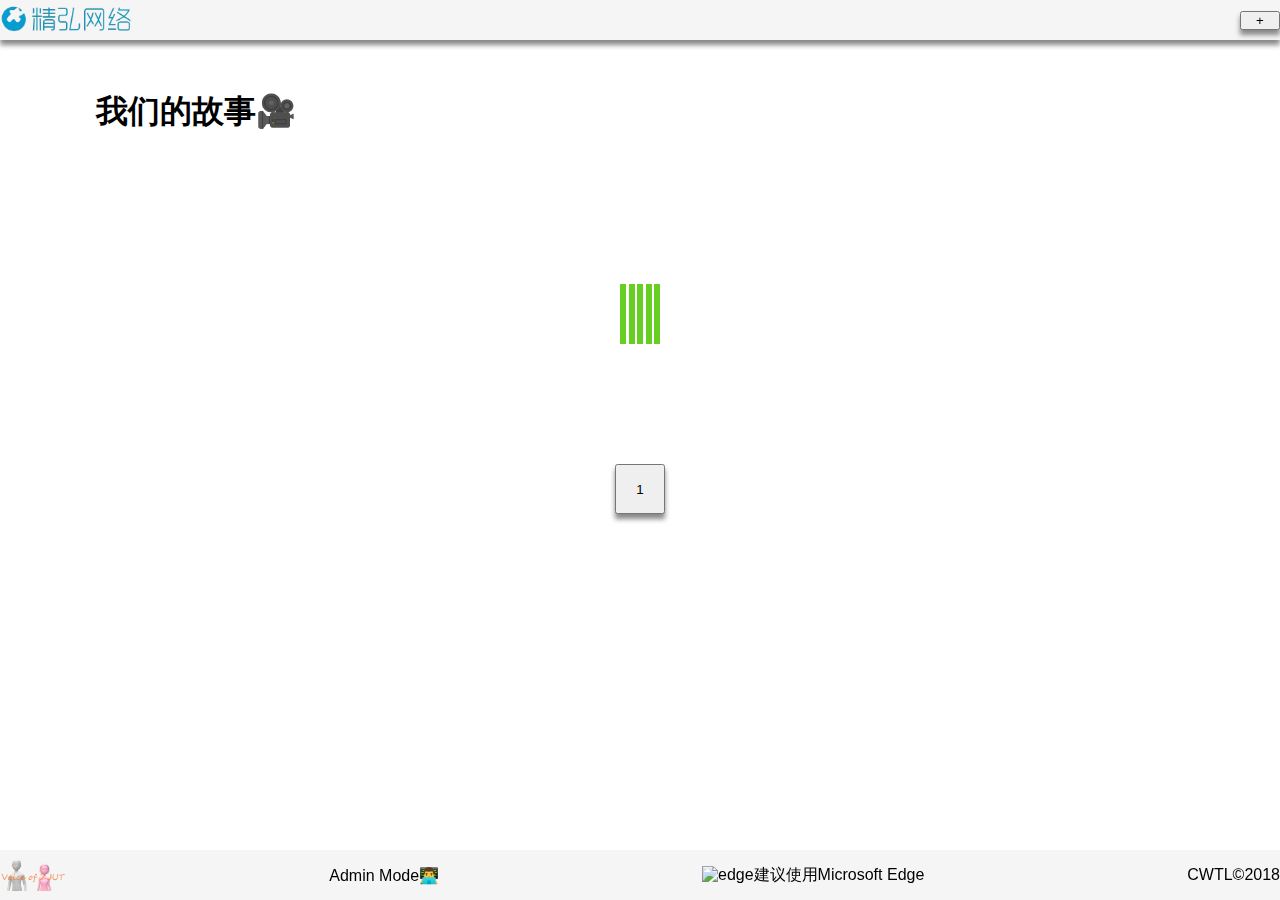
==== commit cd9c743f: "fix no refresh" ====
--- a/board/admin.html
+++ b/board/admin.html
@@ -1,106 +1,103 @@
-﻿
-<!doctype html>
-<html>
-
-<head>
-    <meta charset="utf-8" />
-    <title>工大之言</title>
-    <meta name="viewport" content="width=device-width, initial-scale=1.0">
-    <link href="./assets/favicon.ico" rel="icon" type="image/x-icon">
-    <link rel="stylesheet" href="./css/buttons.css">
-    <link rel="stylesheet" href="./css/css.css">
-    <script type="text/javascript" src="https://cdnjs.cloudflare.com/ajax/libs/jquery/3.3.1/jquery.min.js"></script>
-</head>
-
-<body>
-    <header>
-        <nav role="navigation">
-            <div class="logo">
-                <img alt="logo" src="./assets/Joy.png" height="32" />
-            </div>
-        </nav>
-        <button class="new-post button-small button-highlight button-box button-giant button-longshadow-right button-longshadow-expand" onclick="location.href='newPost.html?source=0'">+</button>
-    </header>
-    <div class="p-container">
-        <h1>我们的故事🎥</h1>
-        <div id="message-container" class="message-container">
-
-            <div class="spinner">
-                <div class="rect1"></div>
-                <div class="rect2"></div>
-                <div class="rect3"></div>
-                <div class="rect4"></div>
-                <div class="rect5"></div>
-            </div>
-
-            <div class="message" id="model-message">
-                <div class="message-body">
-                    <h3 class="message-title">Title</h3>
-                    <p class="message-text">The first message</p>
-                    <p class="message-time"></p>
-                </div>
-                <div>
-                    <div class="message-footer">
-                        <span><button class="like button button-action button-circle" onclick="like($(this).parent().parent().parent().parent().attr('id'));">👍</button><span class="like-num">0</span></span>
-                        <span><button class="dislike button button-action button-circle" onclick="dislike($(this).parent().parent().parent().parent().attr('id'));">👎</button><span class="dislike-num">0</span></span>
-                        <button class="Comment-button button button-action button-pill" onclick="newPost($(this)); ">见解</button>
-                        <button class="del-button button button-action button-circle" onclick="delPost($(this).parent().parent().parent().attr('id'),adminCode); ">X</button>
-                    </div>
-                    <div class="comment-container"></div>
-                </div>
-            </div>
-            <div class="message comment" id="model-comment">
-                <div class="message-body">
-                    <h3 class="message-title">Title</h3>
-                    <p class="message-text">The first message</p>
-                    <p class="message-time"></p>
-                </div>
-                <div>
-                    <div class="message-footer">
-                        <span><button class="like button button-action button-circle" onclick="like($(this).parent().parent().parent().parent().attr('id'));">👍</button><span class="like-num">0</span></span>
-                        <span><button class="dislike button button-action button-circle" onclick="dislike($(this).parent().parent().parent().parent().attr('id'));">👎</button><span class="dislike-num">0</span></span>
-                        <button class="Comment-button button button-action button-pill" onclick="newPost($(this)); ">见解</button>
-                        <button class="del-button button button-action button-circle" onclick="delPost($(this).parent().parent().parent().attr('id'),adminCode); ">X</button>
-                    </div>
-                    <div class="comment-container"></div>
-                </div>
-
-            </div>
-        </div>
-        <div class="page-container" id="page-container">
-            <button class="switchPage-button button button-action button-circle" onclick="Clean();Get_data(parseInt(event.target.innerHTML));">1</button>
-        </div>
-    </div>
-    <footer>
-        <img alt="footlogo" src="./assets/footer.png" height="32" />
-        <span>Admin Mode👨‍💻</span>
-        <span><img alt="edge" src="./assets/edge.png" height="16" />建议使用Microsoft Edge</span>
-        <span>CWTL©2018</span>
-    </footer>
-    <!-- Scripts -->
-    <script type="text/javascript" src="./js/js.js"></script>
-    <script type="text/javascript">
-        function newPost(combut) {
-            location.href = 'newPost.html?source=' + combut.parent().parent().parent().attr('id');
-        }
-    </script>
-</body>
-<script>
-    $("#model-message").hide(); //隐藏模板
-    $("#model-comment").hide(); //隐藏模板
-    var ac = getQueryString("ac");
-    var adminCode = ac;
-    if (ac == '0' || ac == '') {
-        var theResponse = window.prompt("欢迎？请输入管理员密码:", "");
-        if (theResponse == null) {
-            location.href = 'index.html';
-        } else {
-            adminCodeCK(theResponse);
-        }
-    } else {
-        adminCodeCK(adminCode, true);
-
-    }
-</script>
-
-</html>
+﻿
+<!doctype html>
+<html>
+<head>
+    <meta charset="utf-8" />
+    <title>工大之言</title>
+    <meta name="viewport" content="width=device-width, initial-scale=1.0">
+    <link href="./assets/favicon.ico" rel="icon" type="image/x-icon">
+    <link rel="stylesheet" href="./css/buttons.css">
+    <link rel="stylesheet" href="./css/css.css">
+    <script type="text/javascript" src="https://cdnjs.cloudflare.com/ajax/libs/jquery/3.3.1/jquery.min.js"></script>
+</head>
+
+<body>
+    <header>
+        <nav role="navigation">
+            <div class="logo">
+                <img alt="logo" src="./assets/Joy.png" height="32" />
+            </div>
+        </nav>
+        <button class="new-post button-small button-highlight button-box button-giant button-longshadow-right button-longshadow-expand" onclick="location.href='newPost.html?source=0'">+</button>
+    </header>
+    <div class="p-container">
+        <h1>我们的故事🎥</h1>
+        <div id="message-container" class="message-container">
+
+            <div class="spinner">
+                <div class="rect1"></div>
+                <div class="rect2"></div>
+                <div class="rect3"></div>
+                <div class="rect4"></div>
+                <div class="rect5"></div>
+            </div>
+
+            <div class="message" id="model-message">
+                <div class="message-body">
+                    <h3 class="message-title">Title</h3>
+                    <p class="message-text">The first message</p>
+                    <p class="message-time"></p>
+                </div>
+                <div>
+                    <div class="message-footer">
+                        <span><button class="like button button-action button-circle" onclick="like($(this).parent().parent().parent().parent().attr('id'));">👍</button><span class="like-num">0</span></span>
+                        <span><button class="dislike button button-action button-circle" onclick="dislike($(this).parent().parent().parent().parent().attr('id'));">👎</button><span class="dislike-num">0</span></span>
+                        <button class="Comment-button button button-action button-pill" onclick="newPost($(this)); ">见解</button>
+                        <button class="del-button button button-action button-circle" onclick="delPost($(this).parent().parent().parent().attr('id'),adminCode); ">X</button>
+                    </div>
+                    <div class="comment-container"></div>
+                </div>
+            </div>
+            <div class="message comment" id="model-comment">
+                <div class="message-body">
+                    <h3 class="message-title">Title</h3>
+                    <p class="message-text">The first message</p>
+                    <p class="message-time"></p>
+                </div>
+                <div>
+                    <div class="message-footer">
+                        <span><button class="like button button-action button-circle" onclick="like($(this).parent().parent().parent().parent().attr('id'));">👍</button><span class="like-num">0</span></span>
+                        <span><button class="dislike button button-action button-circle" onclick="dislike($(this).parent().parent().parent().parent().attr('id'));">👎</button><span class="dislike-num">0</span></span>
+                        <button class="Comment-button button button-action button-pill" onclick="newPost($(this)); ">见解</button>
+                        <button class="del-button button button-action button-circle" onclick="delPost($(this).parent().parent().parent().attr('id'),adminCode); ">X</button>
+                    </div>
+                    <div class="comment-container"></div>
+                </div>
+
+            </div>
+        </div>
+        <div class="page-container" id="page-container">
+            <button class="switchPage-button button button-action button-circle" onclick="Clean(); GetPageInfo();Get_data(parseInt(event.target.innerHTML));">1</button>
+        </div>
+    </div>
+    <footer>
+        <img alt="footlogo" src="./assets/footer.png" height="32" />
+        <span>Admin Mode👨‍💻</span>
+        <span><img alt="edge" src="./assets/edge.png" height="16" />建议使用Microsoft Edge</span>
+        <span>CWTL©2018</span>
+    </footer>
+    <!-- Scripts -->
+    <script type="text/javascript" src="./js/js.js"></script>
+    <script type="text/javascript">
+        function newPost(combut) {
+            location.href = 'newPost.html?source=' + combut.parent().parent().parent().attr('id');
+        }
+    </script>
+</body>
+<script>
+    $("#model-message").hide(); //隐藏模板
+    $("#model-comment").hide(); //隐藏模板
+    var ac = getQueryString("ac");
+    var adminCode = ac;
+    if (ac == '0' || ac == '') {
+        var theResponse = window.prompt("欢迎？请输入管理员密码:", "");
+        if (theResponse == null) {
+            location.href = 'index.html';
+        } else {
+            adminCodeCK(theResponse);
+        }
+    } else {
+        adminCodeCK(adminCode, true);
+    }
+</script>
+</html>
--- a/board/css/css.css
+++ b/board/css/css.css
@@ -1,211 +1,212 @@
-@charset "UTF-8";
-
-* {
-    -webkit-box-sizing: border-box;
-    -moz-box-sizing: border-box;
-    box-sizing: border-box;
-    margin: 0;
-    padding: 0;
-}
-
-html, body {
-    width: 100%;
-    height: 100%;
-}
-
-body {
-    background-color: #fff;
-    padding-top: 40px;
-}
-
-header {
-    background-color: #eee7;
-    box-shadow: 0px 5px 5px #888888;
-    position: fixed;
-    top: 0;
-    left: 0;
-    z-index: 100;
-    display: -webkit-flex;
-    display: flex;
-    justify-content: space-between;
-    -webkit-align-items: center;
-    align-items: center;
-    width: 100%;
-    height: 40px;
-    -webkit-backdrop-filter: blur(20px);
-    backdrop-filter: blur(20px);
-}
-
-button {
-    box-shadow: 0px 5px 5px #888;
-}
-
-.logo {
-    text-align: center;
-}
-
-.new-post {
-    width: 40px;
-}
-
-.back {
-    width: 40px;
-}
-
-.p-container {
-    width: 100%;
-    margin-top: 50px;
-    margin-bottom: 150px;
-}
-
-.p-container h1 {
-    margin-left: 3em;
-    margin-right: auto;
-}
-
-.message-container {
-    display: -webkit-flex;
-    display: flex;
-    flex-direction: column;
-    /* justify-content: center; */
-    flex-wrap: wrap;
-    -webkit-align-items: center;
-    align-items: center;
-    width: 70%;
-    margin: 50px auto 20px auto;
-}
-
-.message-time {
-    margin-right: 10px;
-}
-
-.message {
-    width: 90%;
-    max-width: 1600px;
-    min-width: 200px;
-    overflow: hidden;
-    /* border: 0px; */
-    border-radius: 5px;
-    /* border-style: solid; */
-    /* border-color: rgb(211, 211, 211); */
-    margin: 10px auto 5px auto;
-    box-shadow: 0px 3px 15px #aaa;
-}
-
-.message-body {
-    margin: 2em;
-}
-
-.message-footer {
-    display: -webkit-flex;
-    display: flex;
-    justify-content: center;
-    margin: 10px;
-}
-
-.page-container {
-    display: -webkit-flex;
-    display: flex;
-    -webkit-justify-content: center;
-    justify-content: center;
-    width: 100%;
-    margin-top: 10px;
-    padding-bottom: 125px;
-}
-
-.switchPage-button {
-    width: 50px;
-    height: 50px;
-}
-
-/* .comment {
-	margin: 10px;
-} */
-.Comment-button {
-    display: inline;
-    white-space: nowrap;
-}
-
-.del-button {
-    display: inline;
-    background-color: rosybrown;
-}
-
-footer {
-    background-color: #eee7;
-    position: fixed;
-    bottom: 0;
-    /* left  : 0; */
-    display: -webkit-flex;
-    display: flex;
-    justify-content: space-between;
-    -webkit-align-items: center;
-    align-items: center;
-    width: 100%;
-    height: 50px;
-    -webkit-backdrop-filter: blur(20px);
-    backdrop-filter: blur(20px);
-}
-
-footer span {
-    font-family: -apple-system, BlinkMacSystemFont, 'Segoe UI', Roboto, Oxygen, Ubuntu, Cantarell, 'Open Sans', 'Helvetica Neue', sans-serif;
-}
-
-.spinner {
-    margin: 100px auto;
-    width: 50px;
-    height: 60px;
-    text-align: center;
-    font-size: 10px;
-}
-
-.spinner>div {
-    background-color: #67CF22;
-    height: 100%;
-    width: 6px;
-    display: inline-block;
-    -webkit-animation: stretchdelay 1.2s infinite ease-in-out;
-    animation: stretchdelay 1.2s infinite ease-in-out;
-}
-
-.spinner .rect2 {
-    -webkit-animation-delay: -1.1s;
-    animation-delay: -1.1s;
-}
-
-.spinner .rect3 {
-    -webkit-animation-delay: -1.0s;
-    animation-delay: -1.0s;
-}
-
-.spinner .rect4 {
-    -webkit-animation-delay: -0.9s;
-    animation-delay: -0.9s;
-}
-
-.spinner .rect5 {
-    -webkit-animation-delay: -0.8s;
-    animation-delay: -0.8s;
-}
-
-@-webkit-keyframes stretchdelay {
-    0%, 40%, 100% {
-        -webkit-transform: scaleY(0.4)
-    }
-
-    20% {
-        -webkit-transform: scaleY(1.0)
-    }
-}
-
-@keyframes stretchdelay {
-    0%, 40%, 100% {
-        transform: scaleY(0.4);
-        -webkit-transform: scaleY(0.4);
-    }
-
-    20% {
-        transform: scaleY(1.0);
-        -webkit-transform: scaleY(1.0);
-    }
-}
+@charset "UTF-8";
+
+* {
+    -webkit-box-sizing: border-box;
+    -moz-box-sizing: border-box;
+    box-sizing: border-box;
+    margin: 0;
+    padding: 0;
+}
+
+html, body {
+    width: 100%;
+    height: 100%;
+}
+
+body {
+    background-color: #fff;
+    padding-top: 40px;
+}
+
+header {
+    background-color: #eee9;
+    box-shadow: 0px 5px 5px #888888;
+    position: fixed;
+    top: 0;
+    left: 0;
+    z-index: 100;
+    display: -webkit-flex;
+    display: flex;
+    justify-content: space-between;
+    -webkit-align-items: center;
+    align-items: center;
+    width: 100%;
+    height: 40px;
+    -webkit-backdrop-filter: blur(20px);
+    backdrop-filter: blur(20px);
+}
+
+button {
+    box-shadow: 0px 5px 5px #888;
+}
+
+.logo {
+    text-align: center;
+}
+
+.new-post {
+    width: 40px;
+}
+
+.back {
+    width: 40px;
+}
+
+.p-container {
+    width: 100%;
+    margin-top: 50px;
+    margin-bottom: 150px;
+}
+
+.p-container h1 {
+    margin-left: 3em;
+    margin-right: auto;
+}
+
+.message-container {
+    display: -webkit-flex;
+    display: flex;
+    flex-direction: column;
+    /* justify-content: center; */
+    flex-wrap: wrap;
+    -webkit-align-items: center;
+    align-items: center;
+    width: 70%;
+    margin: 50px auto 20px auto;
+}
+
+.message-time {
+    margin-right: 10px;
+	color: #aaa;
+}
+
+.message {
+    width: 90%;
+    max-width: 1600px;
+    min-width: 200px;
+    overflow: hidden;
+    /* border: 0px; */
+    border-radius: 5px;
+    /* border-style: solid; */
+    /* border-color: rgb(211, 211, 211); */
+    margin: 10px auto 5px auto;
+    box-shadow: 0px 3px 15px #aaa;
+}
+
+.message-body {
+    margin: 2em;
+}
+
+.message-footer {
+    display: -webkit-flex;
+    display: flex;
+    justify-content: center;
+    margin: 10px;
+}
+
+.page-container {
+    display: -webkit-flex;
+    display: flex;
+    -webkit-justify-content: center;
+    justify-content: center;
+    width: 100%;
+    margin-top: 10px;
+    padding-bottom: 125px;
+}
+
+.switchPage-button {
+    width: 50px;
+    height: 50px;
+}
+
+/* .comment {
+	margin: 10px;
+} */
+.Comment-button {
+    display: inline;
+    white-space: nowrap;
+}
+
+.del-button {
+    display: inline;
+    background-color: rosybrown;
+}
+
+footer {
+    background-color: #eee9;
+    position: fixed;
+    bottom: 0;
+    /* left  : 0; */
+    display: -webkit-flex;
+    display: flex;
+    justify-content: space-between;
+    -webkit-align-items: center;
+    align-items: center;
+    width: 100%;
+    height: 50px;
+    -webkit-backdrop-filter: blur(20px);
+    backdrop-filter: blur(20px);
+}
+
+footer span {
+    font-family: -apple-system, BlinkMacSystemFont, 'Segoe UI', Roboto, Oxygen, Ubuntu, Cantarell, 'Open Sans', 'Helvetica Neue', sans-serif;
+}
+
+.spinner {
+    margin: 100px auto;
+    width: 50px;
+    height: 60px;
+    text-align: center;
+    font-size: 10px;
+}
+
+.spinner>div {
+    background-color: #67CF22;
+    height: 100%;
+    width: 6px;
+    display: inline-block;
+    -webkit-animation: stretchdelay 1.2s infinite ease-in-out;
+    animation: stretchdelay 1.2s infinite ease-in-out;
+}
+
+.spinner .rect2 {
+    -webkit-animation-delay: -1.1s;
+    animation-delay: -1.1s;
+}
+
+.spinner .rect3 {
+    -webkit-animation-delay: -1.0s;
+    animation-delay: -1.0s;
+}
+
+.spinner .rect4 {
+    -webkit-animation-delay: -0.9s;
+    animation-delay: -0.9s;
+}
+
+.spinner .rect5 {
+    -webkit-animation-delay: -0.8s;
+    animation-delay: -0.8s;
+}
+
+@-webkit-keyframes stretchdelay {
+    0%, 40%, 100% {
+        -webkit-transform: scaleY(0.4)
+    }
+
+    20% {
+        -webkit-transform: scaleY(1.0)
+    }
+}
+
+@keyframes stretchdelay {
+    0%, 40%, 100% {
+        transform: scaleY(0.4);
+        -webkit-transform: scaleY(0.4);
+    }
+
+    20% {
+        transform: scaleY(1.0);
+        -webkit-transform: scaleY(1.0);
+    }
+}
